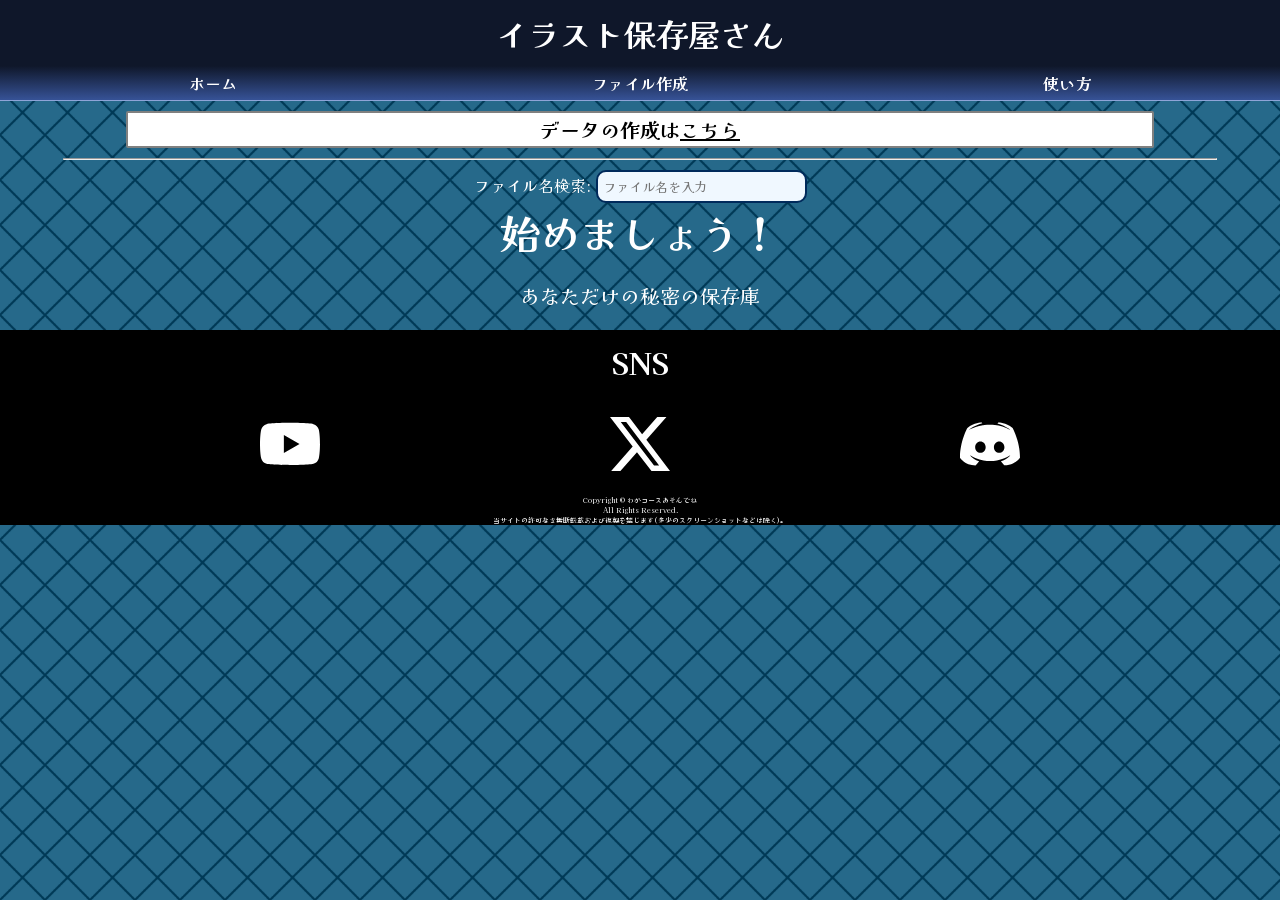
==== index.html @ e244ac83 "Add files via upload" ====
<!DOCTYPE html>
<html>

<head>
  <meta charset="UTF-8">
  <meta name="viewport" content="width=device-width, initial-scale=1">
  <title>保存屋さん</title>
  <link rel="stylesheet" href="style.css">
</head>

<body>
  <div id="main">
    <header>
      <h1>イラスト保存屋さん</h1>
      <menu>
        <a href='index.html'>ホーム</a>
        <a href='newfile/'>ファイル作成</a>
        <a href='about/'>使い方</a>
      </menu>
    </header>
    
    <div id="create" class='cb'>
      <p style="margin: 2px;">データの作成は<a href="newfile">こちら</a></p>
    </div>
    <hr>
    
    <main>
      <div id="search">
        <label>ファイル名検索: <input type="search" size="15" placeholder="ファイル名を入力"></label>
        <div id="searchResults">
          <h2>始めましょう！</h2>
          <p>あなただけの秘密の保存庫</p>
        </div>
      </div>
    </main>
    
    <footer>
      <label>SNS</label>
      <div id="SNS">
        <a href='https://youtube.com/channel/UCnNEcmelr_ct8Ctf1b8pgGQ'><img src="SNSImages/youtube.svg"></a>
        <a href='https://twitter.com/suugaku_tanoshi'><img src="SNSImages/x.svg"></a>
        <a href="https://discord.com/users/wagacourse"><img src="SNSImages/discord.svg"></a>
      </div>
      <p>Copyright © わがコースあそんでね</p>
      <p>All Rights Reserved.</p>
      <p>当サイトの許可なき無断転載および複製を禁じます(多少のスクリーンショットなどは除く)。</p>
    </footer>
  </div>
  
  <script>
    let fileId = document.querySelector('#search input');
    fileId.addEventListener("change", () => {
      showFiles();
    });
    let rslv;
    const idPromise = new Promise(resolve => {
      rslv = resolve;
    });
    let allIds;
    document.addEventListener('DOMContentLoaded', async() => {
      try{
        const gasURL = "https://script.google.com/macros/s/AKfycbwsu5W_j7Z1XO1Dk3a5-AXICk9W2eaiZetz89msLvlSXdc_cf34cgkWTsIilqqAjaj15g/exec";
        const response = await fetch(gasURL)
        allIds = await response.json();
        rslv();
        if(!response.ok){
          console.log('バグった');
          return;
        }
      } catch(e) {
        console.log('エラった'+e);
        return;
      }
    });
    
    async function searchFile(fileName){
      if(allIds){
        let resultList = [];
        allIds.forEach(key => {
          if(key.includes(fileName)){
            resultList.push(key);
          };
        });
        return resultList;
      }
      await idPromise;
      console.log('resolved');
      let resultList = [];
      allIds.forEach(key => {
        if(key.includes(fileName)){
          resultList.push(key);
        };
      });
      return resultList;
    }
    async function showFiles(){
      let resultsPar = document.getElementById("searchResults");
      let waiter = document.createElement('i');
      waiter.textContent = 'Searching...';
      while(resultsPar.firstChild){
        resultsPar.removeChild(resultsPar.firstChild);
      }
      resultsPar.appendChild(waiter);
      const fileName = fileId.value;
      const fileIdList = await searchFile(fileName);
      if(!fileIdList.length){
        waiter.firstChild.textContent = "There is no one but us chickens!";
      }
      else{
        let frag = document.createDocumentFragment();
        fileIdList.forEach(key => {
          let elem = document.createElement('a');
          elem.textContent = key;
          elem.setAttribute('href', `content/?page=${key}`);
          elem.setAttribute('class', 'result')
          frag.appendChild(elem);
        });
        resultsPar.replaceChildren(frag);
      }};
  </script>
</body>

</html>
---- style.css ----
@import url('https://fonts.googleapis.com/css2?family=Kaisei+Opti&display=swap');

button,
input,
select,
textarea {
  font-family: inherit;
}
body{
  margin: 0;
  background-image: url('bg.png');
  background-size: 45px auto;
  color: white;
  font-family: "Kaisei Opti", sans-serif;
}
.cb{
  color: black;
}
a{
  color: white;
}
#create a{
  color: black;
}
ol li{
  font-size: 30px;
  margin-left: 5px;
}
ul li{
  font-size: 20px;
}
button{
  border: double 3px black;
  border-radius: 5px;
  background-color: white;
  color: black;
}
details img{
  width: 80vw;
  border: solid 2px white;
  display: block;
  margin: auto;
}
details p{
  font-size: 15px;
  margin: 0 5px;
}
header h1{
  text-align: center;
  background-color: #0f172a;
  width: 100vw;
  margin: 0;
  padding: 10px 0;
}
footer{
  background-color: black;
  min-height: 100px;
}
footer *{
  width: 100%;
  color: white;
  text-align: center;
  margin: 0;
  font-size: 5px;
}
footer label{
  display: block;
  font-size: 30px;
  font-weight: bold;
  text-align: center;
  padding: 10px 0;
}
h1{
  text-align: center;
  width: 100%;
  margin: 0;
  padding: 10px 0;
}
h2{
  text-align: center;
  margin: 0;
  font-size: 40px;
}
menu{
  display: flex;
  margin: 0;
  padding: 0;
  width: 100%;
}
menu a{
  text-align: center;
  color: white;
  font-weight: bold;
  text-decoration: none;
  border-bottom: solid 1px #8ea4d7;
  padding: 5px 0;
  flex: 1;
  background-image: linear-gradient(#0f172a, #365296  );
}
form{
  width: 80%;
  text-align: left;
  margin: 20px auto;
}
form input{
  width: 100%;
}
form button{
  display: block;
  margin: 10px auto;
}
hr{
  font-weight: 500;
  width: 90vw;
}
select{
  display: block;
  margin: 10px 0 10px auto;
  padding: 5px;
  border: none;
  border-radius: 10px;
}
input{
  border: solid 2px #002A5B;
  border-radius: 10px;
  padding: 5px;
  background-color: #f0f8ff;
}
p{
  font-size: 20px;
}
footer p{
  font-size: 7px;
}
dialog{
  border: none;
  outline: none;
}
iframe{
  box-sizing: border-box;
  border-color: black;
}
strong{
  text-decoration: underline 3px white;
}
summary{
  font-size: 30px;
  font-weight: bold;
}
#create{
  margin: 10px auto;
  background-color: white;
  border: 2px solid gray;
  border-radius: 2px;
  width: 80%;
  text-align: center;
  font-weight: bold;
}
#search{
  margin: 10px 10%;
  text-align: center;
}
#searchResults{
  
}
#content{
  overflow-y: hidden;
  box-sizing: border-box;
  width: 100%;
  border-top: 0;
  border-bottom: 0;
  margin: 0 auto;
  text-align: center;
}
#cover{
  width: 100%;
  height: 75%;
}
#illust{
  position: relative;
  display: flex;
  justify-content: center;
  flex-wrap: wrap;
  width: 100%;
  background-color: rgba(128,128,128,0.2);
  backdrop-filter: blur(5px);
  border: solid 3px black;
  border-radius: 10px;
  margin: 10px 0;
  padding-top: 60px;
  padding-bottom: 10px;
  box-sizing: border-box;
}
#illust::after{
  position: absolute;
  content: '保存データ';
  font-size: 35px;
  font-weight: bold;
  text-align: center;
  top: 0;
}
#illust textarea{
  width: 95%;
}
#illust button{
  margin: 5px;
  border: solid 2px lightblue;
}
#SNS{
  display: flex;
  gap: 30px;
  justify-content: space-evenly;
  align-items: center;
}
#SNS *{
  text-align: center;
  flex-basis: calc((100% - 60px)/3);
  max-width: 60px;
  aspect-ratio: 1;
  margin: 10px 0;
}
#settings{
  background-color: rgba(35, 59, 108, 0.7);
  backdrop-filter: blur(2px);
  text-align: center;
  padding: 5px;
}
#settings button{
  background-color: white;
  border: none;
  border-radius: 10px;
  margin: 3px 0;
}
#loadWindow{
  position: fixed;
  top: 50%;
  left: 50%;
  transform: translate(-50%, -50%);
  z-index: 999;
  width: 80vw;
  height: 90vh;
  text-align: center;
  background-color: #6699CC;
  border: solid 5px #002A5B;
  border-radius: 20px;
}
#loadwindow *{
  color: black;
  font-size: 20px;
}
#searchByDesc{
  display: none;
  margin: 5px auto;
}
#searchByDesc input{
  width: 90vw;
}
#ref{
  display: block;
  width: 90%;
  margin: 5px 0;
}
.result{
  position: relative;
  display: block;
  width: 80%;
  background-color: #f0f8ff;
  border: solid 5px #002A5B;
  border-radius: 30px;
  text-align: left;
  margin: 5px auto;
  padding: 10px;
  text-decoration: none;
  color: #002A5B;
}
.result::before{
  content: "→";
  position: absolute;
  right: 5%;
  top: 50%;
  transform: translateY(-50%);
  margin: auto 0;
  line-height: 1;
  font-weight: bold;
}
.mainIllust{
  width: 100%;
  height: auto;
  padding: 10px 0;
}
.desc{
  text-align: left;
  margin: 10px;
}
.warn{
  color: red;
  margin: 0 5px;
  font-weight: bold;
  text-shadow: 3px 3px 5 silver;
  -webkit-text-stroke: 1px #ffffff;
  paint-order: stroke fill;
}
.loading{
  animation: spin 0.5s linear infinite;
  width: 100%;
}
@keyframes spin{
  to{transform: rotate(360deg);}
}
.defContainer{
  position: absolute;
  top: 100px;
  left: 50%;
  width: 100%;
  transform: translateX(-50%);
  padding-top: 70px;
}
.illUnloaded{
  margin: 0;
  object-fit: cover;
  width: var(--img-size);
  box-sizing: border-box;
  max-width: 99%;
  opacity: 0;
}
.ill{
  margin: 0;
  object-fit: cover;
  width: var(--img-size);
  box-sizing: border-box;
  max-width: 99%;
}
.illDescContainer{
  display: flex;
  margin: 5px;
  justify-content: flex-start;
  align-items: center;
  width: 90%;
  flex-wrap: wrap;
  background-color: #6699CC;
  border: solid 2px silver;
}
.illWithDescUnloaded{
  margin: 5px;
  aspect-ratio: 1;
  object-fit: cover;
  width: 25%;
  flex-shrink: 0;
  opacity: 0;
}
.illWithDesc{
  margin: 5px;
  aspect-ratio: 1;
  object-fit: cover;
  width: 25%;
  flex-shrink: 0;
}
.descWithIll{
  margin: 5px 0;
  white-space: nowrap;
  overflow: hidden;
  text-overflow: ellipsis;
}
.urlWithIll{
  margin: 5px 0;
  white-space: nowrap;
  overflow: hidden;
  text-overflow: ellipsis;
  text-align: left;
  font-size: 75%;
  font-weight: 10;
}
.column{
  background-color: rgba(35, 59, 108, 0.7);
  backdrop-filter: blur(2px);
  border: solid 3px black;
  border-radius: 10px;
  padding: 5px;
  margin-bottom: 5px;
}
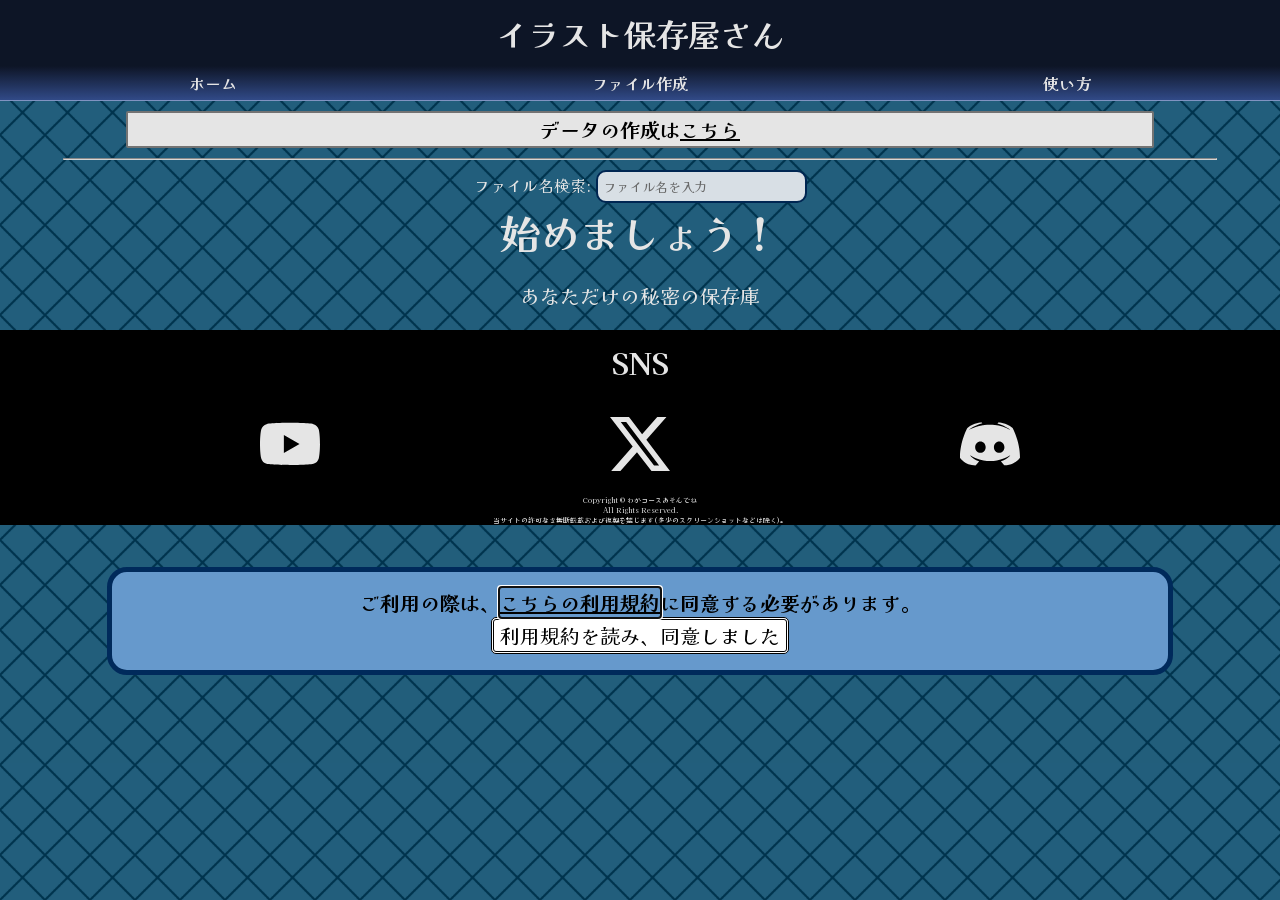
==== commit 5aa92f80: "Update index.html" ====
--- a/index.html
+++ b/index.html
@@ -6,6 +6,7 @@
   <meta name="viewport" content="width=device-width, initial-scale=1">
   <title>保存屋さん</title>
   <link rel="stylesheet" href="style.css">
+  <script src="command.js" defer></script>
 </head>
 
 <body>
@@ -32,6 +33,10 @@
           <p>あなただけの秘密の保存庫</p>
         </div>
       </div>
+      <dialog id='terms'>
+        <h2>ご利用の際は、<a href='about/terms_of_use.html'>こちらの利用規約</a>に同意する必要があります。</h2>
+        <button>利用規約を読み、同意しました</button>
+      </dialog>
     </main>
     
     <footer>
@@ -58,6 +63,7 @@
     });
     let allIds;
     document.addEventListener('DOMContentLoaded', async() => {
+      termsofuse();
       try{
         const gasURL = "https://script.google.com/macros/s/AKfycbwsu5W_j7Z1XO1Dk3a5-AXICk9W2eaiZetz89msLvlSXdc_cf34cgkWTsIilqqAjaj15g/exec";
         const response = await fetch(gasURL)
@@ -120,4 +126,4 @@
   </script>
 </body>
 
-</html>+</html>
--- a/style.css
+++ b/style.css
@@ -231,20 +231,19 @@
   border-radius: 10px;
   margin: 3px 0;
 }
-#loadWindow{
+dialog{
   position: fixed;
   top: 50%;
   left: 50%;
   transform: translate(-50%, -50%);
   z-index: 999;
   width: 80vw;
-  height: 90vh;
   text-align: center;
   background-color: #6699CC;
   border: solid 5px #002A5B;
   border-radius: 20px;
 }
-#loadwindow *{
+dialog *{
   color: black;
   font-size: 20px;
 }
@@ -377,4 +376,4 @@
   border-radius: 10px;
   padding: 5px;
   margin-bottom: 5px;
-}+}
